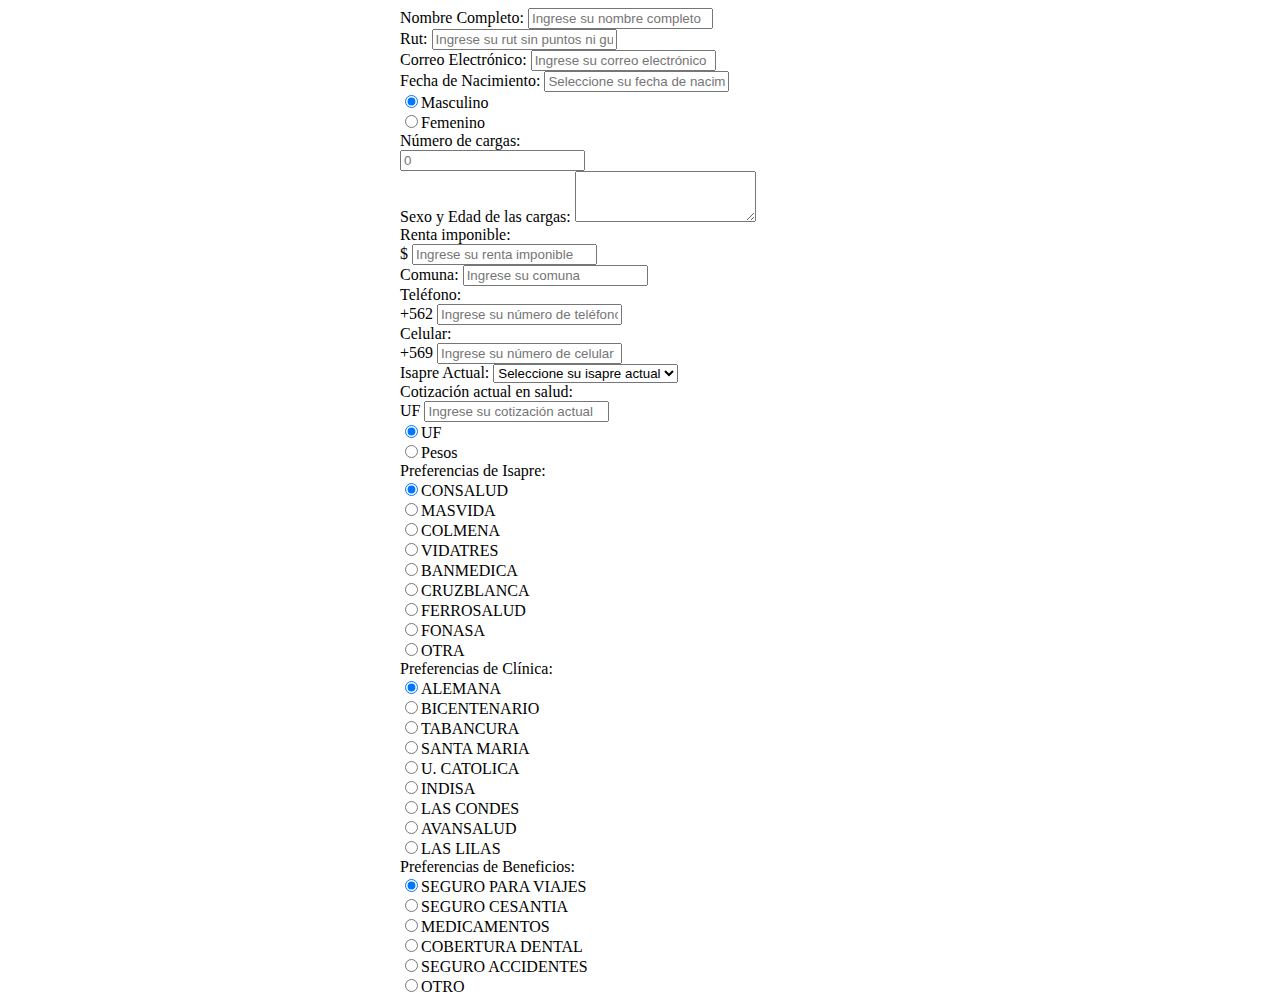
==== test.html @ 050499fb "diseño" ====
<!DOCTYPE html>
<html lang="en">
<head>
	<meta charset="UTF-8">
	<title>Formulario Isapres</title>

	<link rel="stylesheet" href="https://maxcdn.bootstrapcdn.com/bootstrap/3.3.6/css/bootstrap.min.css" integrity="sha384-1q8mTJOASx8j1Au+a5WDVnPi2lkFfwwEAa8hDDdjZlpLegxhjVME1fgjWPGmkzs7" crossorigin="anonymous">
</head>

<body>

	<main class="container-fluid">
		<div class="row" style="width: 480px; margin:auto;">
			<form>
			  <div class="form-group">
			    <label for="nombre-completo">Nombre Completo:</label>
			    <input type="text" class="form-control" id="nombre-completo" placeholder="Ingrese su nombre completo">
			  </div>
			  <div class="form-group">
			    <label for="rut">Rut:</label>
			    <input type="text" class="form-control" id="rut" placeholder="Ingrese su rut sin puntos ni guión">
			  </div>
			  <div class="form-group">
			    <label for="correo">Correo Electrónico:</label>
			    <input type="email" class="form-control" id="correo" placeholder="Ingrese su correo electrónico">
			  </div>
			  <div class="form-group">
			    <label for="fecha-nacimiento">Fecha de Nacimiento:</label>
			    <input type="text" class="form-control" id="fecha-nacimiento" placeholder="Seleccione su fecha de nacimiento">
			  </div>
			
			  <div class="form-group">
			  	  <div class="radio-inline">
					<label><input type="radio" name="sexo" value="Masculino" checked>Masculino</label>
				  </div>
				  <div class="radio-inline">
					<label><input type="radio" name="sexo" value="Femenino">Femenino</label>
				  </div>	
			  </div>
			  
			  <div class="form-group row">
			  	<label class="col-md-4 form-control-static">Número de cargas:</label>
			  	<div class="col-md-8">
			  		<input type="number" class="form-control" id="numero-cargas" placeholder="0" min="0">	
			  	</div>
			  </div>
			
			  <div class="form-group">
			  	<label for="fecha-nacimiento">Sexo y Edad de las cargas:</label>
			  	<textarea class="form-control" id="cargas-detalle" rows="3"></textarea>
			  </div>

			  <div class="form-group">
			    <label for="renta">Renta imponible:</label>
				<div class="input-group">
					<span class="input-group-addon">$</span>
			    	<input type="text" class="form-control" id="renta" placeholder="Ingrese su renta imponible">	
				</div>
			  </div>

			  <div class="form-group">
			    <label for="comuna">Comuna:</label>
			    <input type="text" class="form-control" id="comuna" placeholder="Ingrese su comuna">
			  </div>

			  <div class="form-group">
			    <label for="telefono">Teléfono:</label>
			    <div class="input-group">
					<span class="input-group-addon">+562</span>
			    	<input type="text" class="form-control" id="telefono" placeholder="Ingrese su número de teléfono" maxlength="7">	
				</div>
			  </div>

			  <div class="form-group">
			    <label for="celular">Celular:</label>
			    <div class="input-group">
					<span class="input-group-addon">+569</span>
			    	<input type="text" class="form-control" id="celular" placeholder="Ingrese su número de celular" maxlength="8">	
				</div>
			  </div>

			  <div class="form-group">
			    <label for="isapre">Isapre Actual:</label>
			    <select id="isapre" class="form-control">
				  <option value="-1" selected>Seleccione su isapre actual</option>
				  <option value="CONSALUD">CONSALUD</option>
				  <option value="MASVIDA">MASVIDA</option>
				  <option value="COLMENA">COLMENA</option>
				  <option value="VIDATRES">VIDATRES</option>
				  <option value="BANMEDICA">BANMEDICA</option>
				  <option value="CRUZBLANCA">CRUZBLANCA</option>
				  <option value="FERROSALUD">FERROSALUD</option>
				  <option value="FONASA">FONASA</option>
				  <option value="OTRA">OTRA</option>
				</select>
			  </div>

			  <div class="form-group">
			    <label for="cotizacion-actual">Cotización actual en salud:</label>
			    <div class="input-group">
					<span id="cotizacion-moneda-addon" class="input-group-addon">UF</span>
			    	<input type="text" class="form-control" id="cotizacion-actual" placeholder="Ingrese su cotización actual" maxlength="8">
				</div>
				<div class="radio-inline">
					<label><input type="radio" name="cotizacion-moneda" value="Masculino" checked>UF</label>
			    </div>
			    <div class="radio-inline">
					<label><input type="radio" name="cotizacion-moneda" value="Femenino">Pesos</label>
			    </div>
			  </div>

			  <div class="form-group">
			  	<label class="control-label">Preferencias de Isapre:</label>
			  	<div class="row">
			  		<div class="col-md-4">
			  			<div class="radio">
						  <label><input type="radio" name="isapre-preferencia" id="isapre-preferencia" value="CONSALUD" checked>CONSALUD</label>
						</div>
						<div class="radio">
						  <label><input type="radio" name="isapre-preferencia" id="isapre-preferencia" value="MASVIDA">MASVIDA</label>
						</div>
						<div class="radio">
						  <label><input type="radio" name="isapre-preferencia" id="isapre-preferencia" value="COLMENA">COLMENA</label>
						</div>
			  		</div>
			  		<div class="col-md-4">
			  			<div class="radio">
						  <label><input type="radio" name="isapre-preferencia" id="isapre-preferencia" value="VIDATRES">VIDATRES</label>
						</div>
						<div class="radio">
						  <label><input type="radio" name="isapre-preferencia" id="isapre-preferencia" value="BANMEDICA">BANMEDICA</label>
						</div>
						<div class="radio">
						  <label><input type="radio" name="isapre-preferencia" id="isapre-preferencia" value="CRUZBLANCA">CRUZBLANCA</label>
						</div>
			  		</div>
			  		<div class="col-md-4">
			  			<div class="radio">
						  <label><input type="radio" name="isapre-preferencia" id="isapre-preferencia" value="FERROSALUD">FERROSALUD</label>
						</div>
						<div class="radio">
						  <label><input type="radio" name="isapre-preferencia" id="isapre-preferencia" value="FONASA">FONASA</label>
						</div>
						<div class="radio">
						  <label><input type="radio" name="isapre-preferencia" id="isapre-preferencia" value="OTRA">OTRA</label>
						</div>			  			
			  		</div>
			  	</div>
			  </div>

			  <div class="form-group">
			  	<label class="control-label">Preferencias de Clínica:</label>
			  	<div class="row">
			  		<div class="col-md-4">
			  			<div class="radio">
						  <label><input type="radio" name="clinica-preferencia" id="clinica-preferencia" value="ALEMANA" checked>ALEMANA</label>
						</div>
						<div class="radio">
						  <label><input type="radio" name="clinica-preferencia" id="clinica-preferencia" value="BICENTENARIO">BICENTENARIO</label>
						</div>
						<div class="radio">
						  <label><input type="radio" name="clinica-preferencia" id="clinica-preferencia" value="TABANCURA">TABANCURA</label>
						</div>
			  		</div>
			  		<div class="col-md-4">
			  			<div class="radio">
						  <label><input type="radio" name="clinica-preferencia" id="clinica-preferencia" value="SANTA MARIA">SANTA MARIA</label>
						</div>
						<div class="radio">
						  <label><input type="radio" name="clinica-preferencia" id="clinica-preferencia" value="U. CATOLICA">U. CATOLICA</label>
						</div>
						<div class="radio">
						  <label><input type="radio" name="clinica-preferencia" id="clinica-preferencia" value="INDISA">INDISA</label>
						</div>
			  		</div>
			  		<div class="col-md-4">
			  			<div class="radio">
						  <label><input type="radio" name="clinica-preferencia" id="clinica-preferencia" value="LAS CONDES">LAS CONDES</label>
						</div>
						<div class="radio">
						  <label><input type="radio" name="clinica-preferencia" id="clinica-preferencia" value="AVANSALUD">AVANSALUD</label>
						</div>
						<div class="radio">
						  <label><input type="radio" name="clinica-preferencia" id="clinica-preferencia" value="LAS LILAS">LAS LILAS</label>
						</div>			  			
			  		</div>

			  		<!-- TODO: AGREGAR CLINICAS QUE FALTAN -->
			  	</div>
			  </div>

			  <div class="form-group">
			  	<label class="control-label">Preferencias de Beneficios:</label>
			  	<div class="row">
			  		<div class="col-md-6">
			  			<div class="radio">
						  <label><input type="radio" name="beneficio-preferencia" id="beneficio-preferencia" value="SEGURO PARA VIAJES" checked>SEGURO PARA VIAJES</label>
						</div>
						<div class="radio">
						  <label><input type="radio" name="beneficio-preferencia" id="beneficio-preferencia" value="SEGURO CESANTIA">SEGURO CESANTIA</label>
						</div>
						<div class="radio">
						  <label><input type="radio" name="beneficio-preferencia" id="beneficio-preferencia" value="MEDICAMENTOS">MEDICAMENTOS</label>
						</div>
			  		</div>
			  		<div class="col-md-6">
			  			<div class="radio">
						  <label><input type="radio" name="beneficio-preferencia" id="beneficio-preferencia" value="COBERTURA DENTAL">COBERTURA DENTAL</label>
						</div>
						<div class="radio">
						  <label><input type="radio" name="beneficio-preferencia" id="beneficio-preferencia" value="SEGURO ACCIDENTES">SEGURO ACCIDENTES</label>
						</div>
						<div class="radio">
						  <label><input type="radio" name="beneficio-preferencia" id="beneficio-preferencia" value="OTRO">OTRO</label>
						</div>
			  		</div>
			  	</div>
			  </div>
			</form>
		</div>
	</main>
	<script src="https://maxcdn.bootstrapcdn.com/bootstrap/3.3.6/js/bootstrap.min.js" integrity="sha384-0mSbJDEHialfmuBBQP6A4Qrprq5OVfW37PRR3j5ELqxss1yVqOtnepnHVP9aJ7xS" crossorigin="anonymous"></script>
</body>
</html>
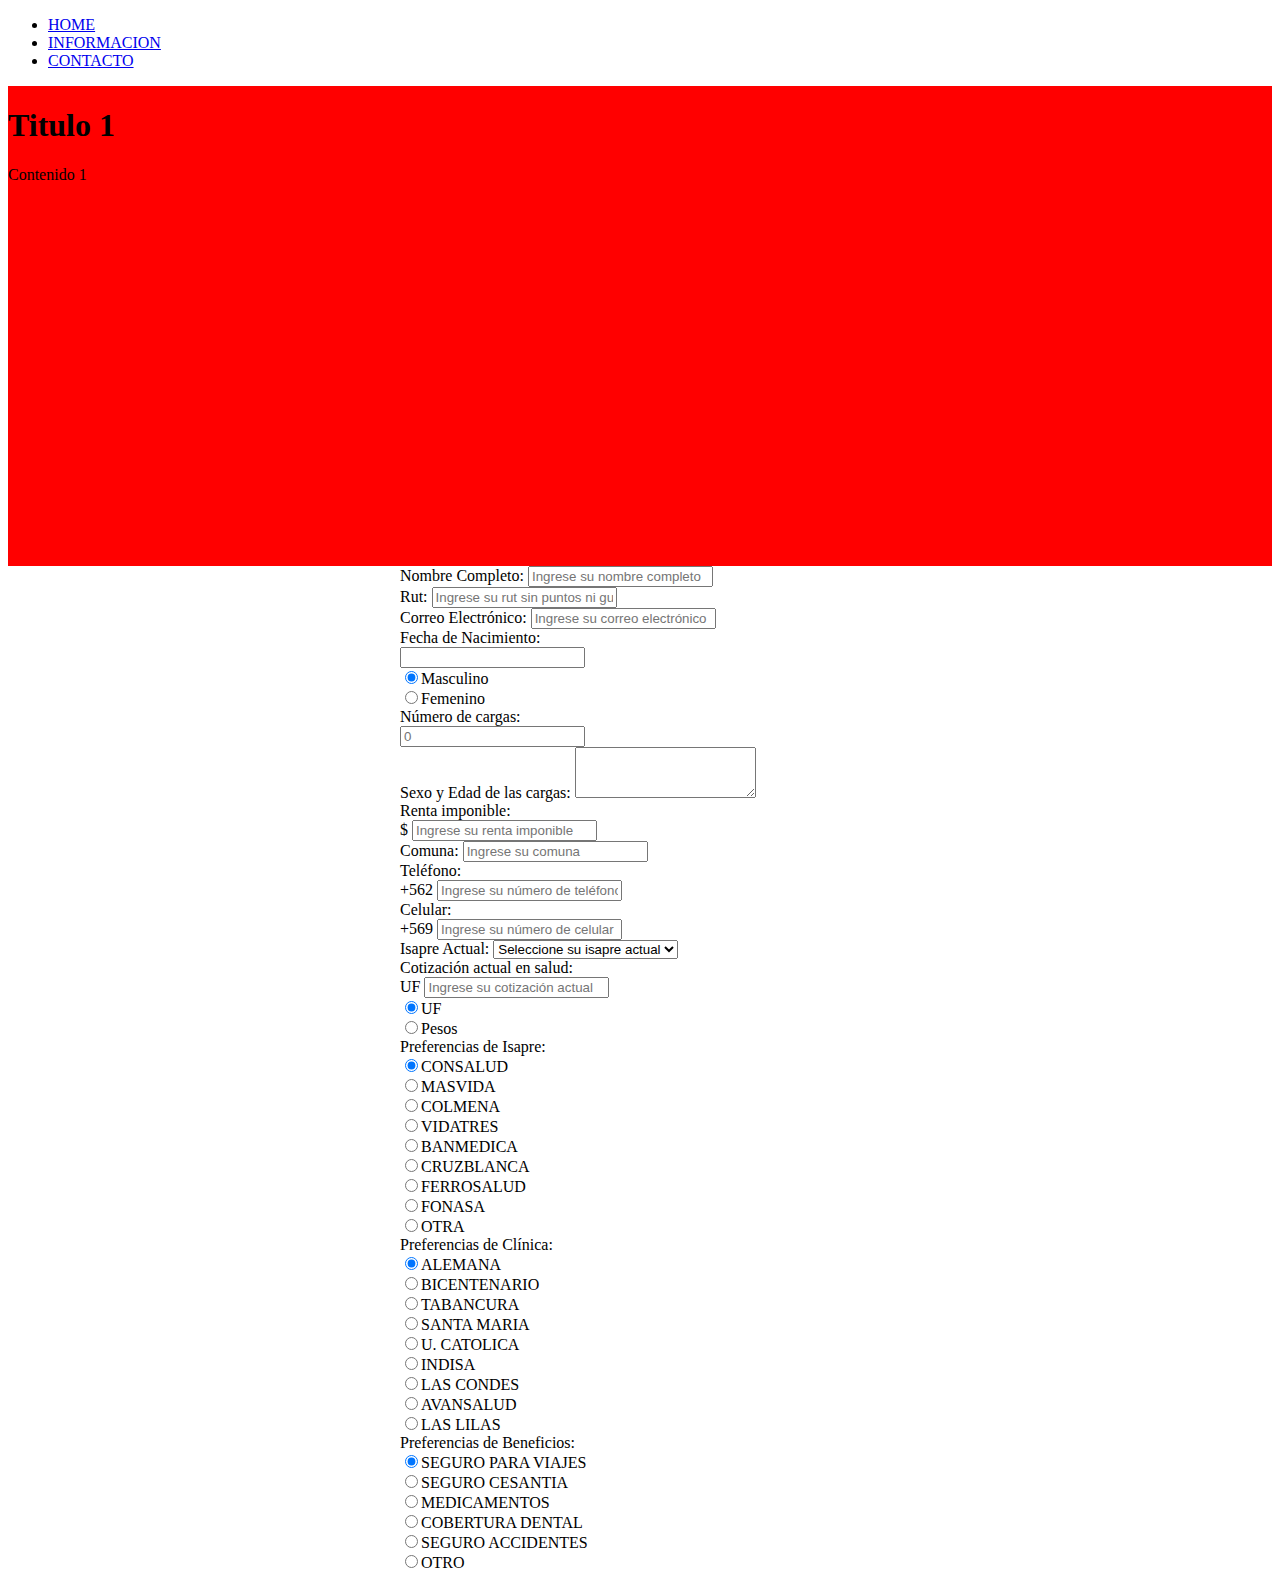
==== commit a7073525: "-" ====
--- a/test.html
+++ b/test.html
@@ -5,10 +5,40 @@
 	<title>Formulario Isapres</title>
 
 	<link rel="stylesheet" href="https://maxcdn.bootstrapcdn.com/bootstrap/3.3.6/css/bootstrap.min.css" integrity="sha384-1q8mTJOASx8j1Au+a5WDVnPi2lkFfwwEAa8hDDdjZlpLegxhjVME1fgjWPGmkzs7" crossorigin="anonymous">
+	<link rel="stylesheet" href="css/bootstrap-datepicker.min.css">
+	<link rel="stylesheet" href="css/bootstrap-datepicker3.min.css">
+	<link rel="stylesheet" href="css/main.css">
 </head>
 
 <body>
-
+	<nav class="nav nav-bar">
+		<ul>
+			<li><a href="#home">HOME</a></li>
+			<li><a href="#informacion">INFORMACION</a></li>
+			<li><a href="#contacto">CONTACTO</a></li>
+			<!--<li><a href="#" class="date-nav-prev">PREV</a></li>
+			<li><a href="#" class="date-nav-next">NEXT</a></li>-->
+		</ul>
+	</nav>
+
+	<main class="container-fluid content-slide-wrapper">
+		<div class="content-slide">
+			<div class="content-slide-item active" id="home">
+				<h1>Titulo 1</h1>
+				<p>Contenido 1</p>
+			</div>
+			<div class="content-slide-item" id="informacion">
+				<h1>Titulo 2</h1>
+				<p>Contenido 2</p>
+			</div>
+
+			<div class="content-slide-item" id="contacto">
+				<h1>Titulo 3</h1>
+				<p>Contenido 3</p>
+			</div>
+		</div>
+	</main>
+	
 	<main class="container-fluid">
 		<div class="row" style="width: 480px; margin:auto;">
 			<form>
@@ -26,7 +56,12 @@
 			  </div>
 			  <div class="form-group">
 			    <label for="fecha-nacimiento">Fecha de Nacimiento:</label>
-			    <input type="text" class="form-control" id="fecha-nacimiento" placeholder="Seleccione su fecha de nacimiento">
+			    <div class="input-group date">
+				    <input type="text" class="form-control" id="fecha-nacimiento">
+				    <div class="input-group-addon">
+				        <span class="glyphicon glyphicon-th"></span>
+				    </div>
+				</div>
 			  </div>
 			
 			  <div class="form-group">
@@ -219,6 +254,9 @@
 			</form>
 		</div>
 	</main>
+	<script src="https://code.jquery.com/jquery-2.2.3.min.js" integrity="sha256-a23g1Nt4dtEYOj7bR+vTu7+T8VP13humZFBJNIYoEJo=" crossorigin="anonymous"></script>
 	<script src="https://maxcdn.bootstrapcdn.com/bootstrap/3.3.6/js/bootstrap.min.js" integrity="sha384-0mSbJDEHialfmuBBQP6A4Qrprq5OVfW37PRR3j5ELqxss1yVqOtnepnHVP9aJ7xS" crossorigin="anonymous"></script>
+	<script src="js/bootstrap-datepicker.min.js"></script>
+	<script src="js/main.js"></script>
 </body>
 </html>--- a/css/main.css
+++ b/css/main.css
@@ -0,0 +1,35 @@
+.content-slide-wrapper{
+	position: relative;
+	height: 480px;
+	width: 100%;
+	overflow: hidden;
+	padding: 0;
+}
+
+.content-slide{
+	position: absolute;
+	height: 100%;
+	width: 300%;
+}
+
+#home{
+	background-color: red;
+}
+
+#informacion{
+	background-color: green;
+}
+
+#contacto{
+	background-color: blue;
+}
+
+.content-slide-item{
+	height: 100%;
+	width: 33.333%;
+	float: left;
+}
+
+.content-slide-item.active{
+	display: block;
+}
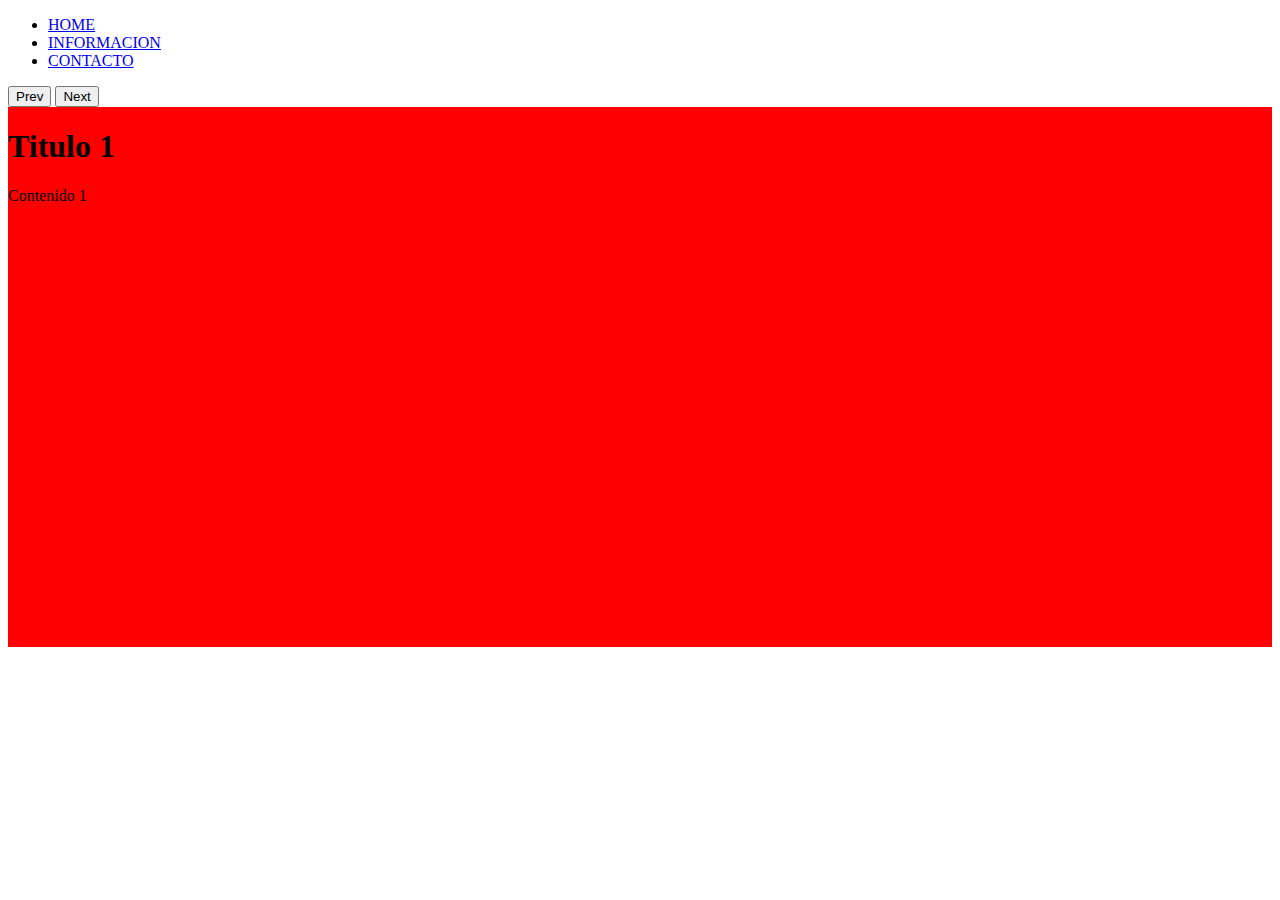
==== commit 124574dd: "Testing" ====
--- a/test.html
+++ b/test.html
@@ -19,6 +19,8 @@
 			<!--<li><a href="#" class="date-nav-prev">PREV</a></li>
 			<li><a href="#" class="date-nav-next">NEXT</a></li>-->
 		</ul>
+		<button type="button" id="contact-prev">Prev</button>
+		<button type="button" id="contact-next">Next</button>
 	</nav>
 
 	<main class="container-fluid content-slide-wrapper">
@@ -33,12 +35,228 @@
 			</div>
 
 			<div class="content-slide-item" id="contacto">
-				<h1>Titulo 3</h1>
-				<p>Contenido 3</p>
+				<h1>Contacto</h1>
+				<p>Rellena los datos de este formulario para poder contactarnos contigo y ofrecerte la mejor solución acorde a tus características y preferencias:</p>
+				<form class="row contact-form">
+					<div class="col-md-9 contact-step active">
+						<div class="form-group">
+						    <label for="nombre-completo">Nombre Completo:</label>
+						    <input type="text" class="form-control" id="nombre-completo" placeholder="Ingrese su nombre completo">
+						  </div>
+						  <div class="form-group">
+						    <label for="rut">Rut:</label>
+						    <input type="text" class="form-control" id="rut" placeholder="Ingrese su rut sin puntos ni guión">
+						  </div>
+						  <div class="form-group">
+						    <label for="correo">Correo Electrónico:</label>
+						    <input type="email" class="form-control" id="correo" placeholder="Ingrese su correo electrónico">
+						  </div>
+						  <div class="form-group">
+						    <label for="fecha-nacimiento">Fecha de Nacimiento:</label>
+						    <div class="input-group date">
+							    <input type="text" class="form-control" id="fecha-nacimiento">
+							    <div class="input-group-addon">
+							        <span class="glyphicon glyphicon-th"></span>
+							    </div>
+							</div>
+						  </div>
+						
+						  <div class="form-group">
+						  	  <div class="radio-inline">
+								<label><input type="radio" name="sexo" value="Masculino" checked>Masculino</label>
+							  </div>
+							  <div class="radio-inline">
+								<label><input type="radio" name="sexo" value="Femenino">Femenino</label>
+							  </div>	
+						  </div>
+					</div>
+
+					<div class="col-md-9 contact-step" style="display: none;">
+						<div class="form-group">
+						  	<label for="numero-cargas">Número de cargas:</label>
+						  	<input type="number" class="form-control" id="numero-cargas" placeholder="0" min="0">	
+						</div>
+						
+						  <div class="form-group">
+						  	<label for="fecha-nacimiento">Sexo y Edad de las cargas:</label>
+						  	<textarea class="form-control" id="cargas-detalle" rows="3"></textarea>
+						  </div>
+
+						  <div class="form-group">
+						    <label for="renta">Renta imponible:</label>
+							<div class="input-group">
+								<span class="input-group-addon">$</span>
+						    	<input type="text" class="form-control" id="renta" placeholder="Ingrese su renta imponible">	
+							</div>
+						  </div>
+
+						  <div class="form-group">
+						    <label for="comuna">Comuna:</label>
+						    <input type="text" class="form-control" id="comuna" placeholder="Ingrese su comuna">
+						  </div>
+
+						  <div class="form-group">
+						    <label for="telefono">Teléfono:</label>
+						    <div class="input-group">
+								<span class="input-group-addon">+562</span>
+						    	<input type="text" class="form-control" id="telefono" placeholder="Ingrese su número de teléfono" maxlength="7">	
+							</div>
+						  </div>
+
+						  <div class="form-group">
+						    <label for="celular">Celular:</label>
+						    <div class="input-group">
+								<span class="input-group-addon">+569</span>
+						    	<input type="text" class="form-control" id="celular" placeholder="Ingrese su número de celular" maxlength="8">	
+							</div>
+						  </div>
+					</div>
+
+					<div class="col-md-12 contact-step" style="display: none;">
+						<div class="form-group">
+						    <label for="isapre">Isapre Actual:</label>
+						    <select id="isapre" class="form-control">
+							  <option value="-1" selected>Seleccione su isapre actual</option>
+							  <option value="CONSALUD">CONSALUD</option>
+							  <option value="MASVIDA">MASVIDA</option>
+							  <option value="COLMENA">COLMENA</option>
+							  <option value="VIDATRES">VIDATRES</option>
+							  <option value="BANMEDICA">BANMEDICA</option>
+							  <option value="CRUZBLANCA">CRUZBLANCA</option>
+							  <option value="FERROSALUD">FERROSALUD</option>
+							  <option value="FONASA">FONASA</option>
+							  <option value="OTRA">OTRA</option>
+							</select>
+						  </div>
+
+						  <div class="form-group">
+						    <label for="cotizacion-actual">Cotización actual en salud:</label>
+						    <div class="input-group">
+								<span id="cotizacion-moneda-addon" class="input-group-addon">UF</span>
+						    	<input type="text" class="form-control" id="cotizacion-actual" placeholder="Ingrese su cotización actual" maxlength="8">
+							</div>
+							<div class="radio-inline">
+								<label><input type="radio" name="cotizacion-moneda" value="Masculino" checked>UF</label>
+						    </div>
+						    <div class="radio-inline">
+								<label><input type="radio" name="cotizacion-moneda" value="Femenino">Pesos</label>
+						    </div>
+						  </div>
+
+						  <div class="form-group">
+						  	<label class="control-label">Preferencias de Isapre:</label>
+						  	<div class="row">
+						  		<div class="col-md-4">
+						  			<div class="radio">
+									  <label><input type="radio" name="isapre-preferencia" id="isapre-preferencia" value="CONSALUD" checked>CONSALUD</label>
+									</div>
+									<div class="radio">
+									  <label><input type="radio" name="isapre-preferencia" id="isapre-preferencia" value="MASVIDA">MASVIDA</label>
+									</div>
+									<div class="radio">
+									  <label><input type="radio" name="isapre-preferencia" id="isapre-preferencia" value="COLMENA">COLMENA</label>
+									</div>
+						  		</div>
+						  		<div class="col-md-4">
+						  			<div class="radio">
+									  <label><input type="radio" name="isapre-preferencia" id="isapre-preferencia" value="VIDATRES">VIDATRES</label>
+									</div>
+									<div class="radio">
+									  <label><input type="radio" name="isapre-preferencia" id="isapre-preferencia" value="BANMEDICA">BANMEDICA</label>
+									</div>
+									<div class="radio">
+									  <label><input type="radio" name="isapre-preferencia" id="isapre-preferencia" value="CRUZBLANCA">CRUZBLANCA</label>
+									</div>
+						  		</div>
+						  		<div class="col-md-4">
+						  			<div class="radio">
+									  <label><input type="radio" name="isapre-preferencia" id="isapre-preferencia" value="FERROSALUD">FERROSALUD</label>
+									</div>
+									<div class="radio">
+									  <label><input type="radio" name="isapre-preferencia" id="isapre-preferencia" value="FONASA">FONASA</label>
+									</div>
+									<div class="radio">
+									  <label><input type="radio" name="isapre-preferencia" id="isapre-preferencia" value="OTRA">OTRA</label>
+									</div>			  			
+						  		</div>
+						  	</div>
+						  </div>
+
+						  <div class="form-group">
+						  	<label class="control-label">Preferencias de Clínica:</label>
+						  	<div class="row">
+						  		<div class="col-md-4">
+						  			<div class="radio">
+									  <label><input type="radio" name="clinica-preferencia" id="clinica-preferencia" value="ALEMANA" checked>ALEMANA</label>
+									</div>
+									<div class="radio">
+									  <label><input type="radio" name="clinica-preferencia" id="clinica-preferencia" value="BICENTENARIO">BICENTENARIO</label>
+									</div>
+									<div class="radio">
+									  <label><input type="radio" name="clinica-preferencia" id="clinica-preferencia" value="TABANCURA">TABANCURA</label>
+									</div>
+						  		</div>
+						  		<div class="col-md-4">
+						  			<div class="radio">
+									  <label><input type="radio" name="clinica-preferencia" id="clinica-preferencia" value="SANTA MARIA">SANTA MARIA</label>
+									</div>
+									<div class="radio">
+									  <label><input type="radio" name="clinica-preferencia" id="clinica-preferencia" value="U. CATOLICA">U. CATOLICA</label>
+									</div>
+									<div class="radio">
+									  <label><input type="radio" name="clinica-preferencia" id="clinica-preferencia" value="INDISA">INDISA</label>
+									</div>
+						  		</div>
+						  		<div class="col-md-4">
+						  			<div class="radio">
+									  <label><input type="radio" name="clinica-preferencia" id="clinica-preferencia" value="LAS CONDES">LAS CONDES</label>
+									</div>
+									<div class="radio">
+									  <label><input type="radio" name="clinica-preferencia" id="clinica-preferencia" value="AVANSALUD">AVANSALUD</label>
+									</div>
+									<div class="radio">
+									  <label><input type="radio" name="clinica-preferencia" id="clinica-preferencia" value="LAS LILAS">LAS LILAS</label>
+									</div>			  			
+						  		</div>
+
+						  		<!-- TODO: AGREGAR CLINICAS QUE FALTAN -->
+						  	</div>
+						  </div>
+
+						  <div class="form-group">
+						  	<label class="control-label">Preferencias de Beneficios:</label>
+						  	<div class="row">
+						  		<div class="col-md-6">
+						  			<div class="radio">
+									  <label><input type="radio" name="beneficio-preferencia" id="beneficio-preferencia" value="SEGURO PARA VIAJES" checked>SEGURO PARA VIAJES</label>
+									</div>
+									<div class="radio">
+									  <label><input type="radio" name="beneficio-preferencia" id="beneficio-preferencia" value="SEGURO CESANTIA">SEGURO CESANTIA</label>
+									</div>
+									<div class="radio">
+									  <label><input type="radio" name="beneficio-preferencia" id="beneficio-preferencia" value="MEDICAMENTOS">MEDICAMENTOS</label>
+									</div>
+						  		</div>
+						  		<div class="col-md-6">
+						  			<div class="radio">
+									  <label><input type="radio" name="beneficio-preferencia" id="beneficio-preferencia" value="COBERTURA DENTAL">COBERTURA DENTAL</label>
+									</div>
+									<div class="radio">
+									  <label><input type="radio" name="beneficio-preferencia" id="beneficio-preferencia" value="SEGURO ACCIDENTES">SEGURO ACCIDENTES</label>
+									</div>
+									<div class="radio">
+									  <label><input type="radio" name="beneficio-preferencia" id="beneficio-preferencia" value="OTRO">OTRO</label>
+									</div>
+						  		</div>
+						  	</div>
+						  </div>
+					</div>
+				</div>
 			</div>
 		</div>
 	</main>
 	
+	<!--
 	<main class="container-fluid">
 		<div class="row" style="width: 480px; margin:auto;">
 			<form>
@@ -220,7 +438,6 @@
 						</div>			  			
 			  		</div>
 
-			  		<!-- TODO: AGREGAR CLINICAS QUE FALTAN -->
 			  	</div>
 			  </div>
 
@@ -253,7 +470,7 @@
 			  </div>
 			</form>
 		</div>
-	</main>
+	</main>-->
 	<script src="https://code.jquery.com/jquery-2.2.3.min.js" integrity="sha256-a23g1Nt4dtEYOj7bR+vTu7+T8VP13humZFBJNIYoEJo=" crossorigin="anonymous"></script>
 	<script src="https://maxcdn.bootstrapcdn.com/bootstrap/3.3.6/js/bootstrap.min.js" integrity="sha384-0mSbJDEHialfmuBBQP6A4Qrprq5OVfW37PRR3j5ELqxss1yVqOtnepnHVP9aJ7xS" crossorigin="anonymous"></script>
 	<script src="js/bootstrap-datepicker.min.js"></script>
--- a/css/main.css
+++ b/css/main.css
@@ -1,8 +1,9 @@
 .content-slide-wrapper{
 	position: relative;
-	height: 480px;
+	height: 540px;
 	width: 100%;
 	overflow: hidden;
+	overflow-y: scroll;
 	padding: 0;
 }
 
@@ -21,15 +22,29 @@
 }
 
 #contacto{
-	background-color: blue;
+	color: white;
+	background-color: #6666DD;
 }
 
 .content-slide-item{
+	/*padding: 40px;*/
 	height: 100%;
 	width: 33.333%;
 	float: left;
 }
 
-.content-slide-item.active{
-	display: block;
+.contact-form{
+	position: relative;
+	width: 100%;
+	height: 100%;
+	margin: 0;
+	padding-top:24px;
 }
+
+.contact-step.active{
+	
+}
+
+.contact-step{
+	position: absolute;
+}
